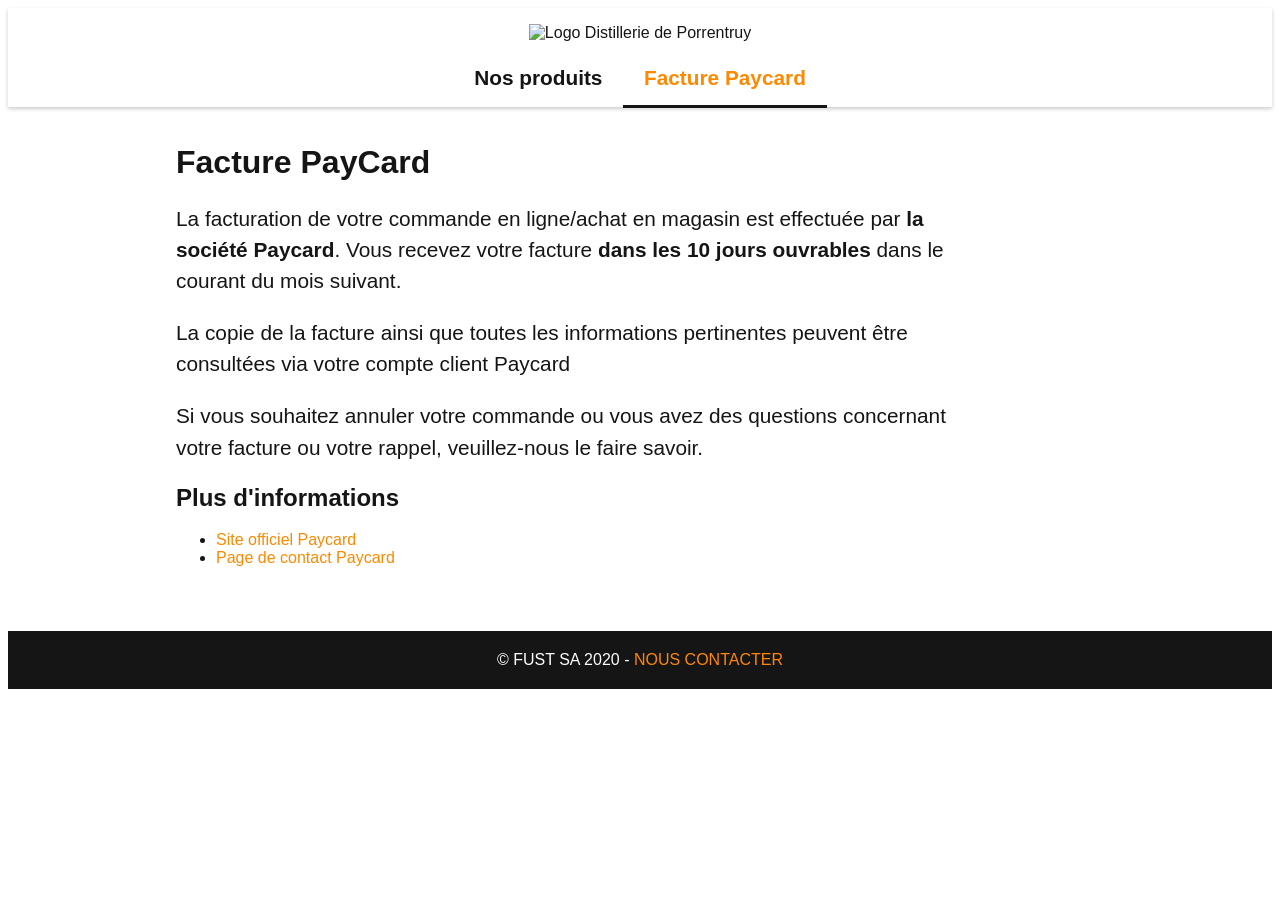
==== paycard.html @ 95aa3ba6 "[feat]: solution" ====
<!DOCTYPE html>
<html lang="fr"> <!-- Ne pas oublier de préciser la langue -->
<head>
    <!-- Encodage des caractères de la page -->
    <meta charset="UTF-8">
    <!-- viewport - Ajuste la taille de la page aux différents appareils : pc, mobiles, tablettes -->
    <meta name="viewport" content="width=device-width, initial-scale=1.0">
    <!-- Titre de la page. Visible dans l'onglet du navigateur -->
    <title>Paycard - Fust.ch</title>
    <!-- Auteur -->
    <meta name="author" content="Vanellope Von Schweetz">

    <!-- Styles -->
    <!-- Reset CSS redéfinit le style de toutes les balises  HTML -->
    <link rel="stylesheet" href="css/normalize.css">
    <!-- Feuille de style principale du site -->
    <link rel="stylesheet" href="css/main.css">
    <!-- Icône de base du site : FAVICON -->
    <link rel="icon" type="image/x-icon" href="favicon.ico" sizes="16x16">
</head>
<body>
<header>
    <img src="img/logo-fust.png"
         alt="Logo Distillerie de Porrentruy"
    >
    <nav>
        <ul>
            <li><a href="index.html">Nos produits</a></li>
            <li><a class="actif" href="paycard.html">Facture Paycard</a></li>
        </ul>
    </nav>
</header>
<main class="page-index">
    <h1>Facture PayCard</h1>
    <p>La facturation de votre commande en ligne/achat en magasin est effectuée par <strong>la société Paycard</strong>. Vous recevez votre facture
        <strong>dans les 10 jours ouvrables</strong> dans le courant du mois suivant.</p>
    <p>La copie de la facture ainsi que toutes les informations pertinentes peuvent être consultées via votre compte client Paycard</p>
    <p>Si vous souhaitez annuler votre commande ou vous avez des questions concernant votre facture ou votre rappel, veuillez-nous le faire savoir.</p>
    <h2>Plus d'informations</h2>
    <ul>
        <li><a href="https://www.paycard.ch/fr">Site officiel Paycard</a></li>
        <li><a href="https://www.paycard.ch/fr/contact">Page de contact Paycard</a></li>
    </ul>
</main>
<footer>
    <span>&copy; Fust SA 2020 - <a href="mailto:contact@fust.ch">Nous contacter</a></span>
</footer>
</body>
</html>
---- css/main.css ----
@import "normalize.css";

/********** STYLE GENERAL *********/
* {
    box-sizing: border-box;
}

html,
body {
    font-family: "Segoe UI", Arial, sans-serif;
    font-weight: 400;
    font-size: 1em;
    background: #fff;
    color: #151515;
}

h1, h2, h3, h4, h5, h6 {
    font-weight: 800;
}

img {
    max-width: 100%;
    height: auto;
}

a {
    text-decoration: none;
    color: #ff8800;
}

a:hover {
    color: #666666;
}
p {
    font-size: 1.3rem;
    line-height: 1.5;
    max-width: 800px;
}

/********** STYLE HEADER *********/
header {
    padding: 1rem;
    text-align: center;
    box-shadow: 0 2px 4px 0 rgba(0,0,0,.2);
}

header img {
    max-height: 80px;
    width: auto;
}

/********** STYLE NAVIGATION *********/

header nav ul {
    padding: 0;
    margin: 1.5rem 0 1px;
    list-style-type: none;
    display: flex;
    justify-content: center;
}

header nav a {
    font-weight: bold;
    font-size: 1.3rem;
    padding: .75em 1em;
    color: #151515;
}

header nav a.actif {
    color: #ff8800;
    border-bottom: 3px solid #151515;
}

header nav a:hover {
    border-bottom: 3px solid #151515;
    background-color: #eeeeee;
}

/********** STYLE CONTENU PRINCIPAL *********/
main {
    padding: 1rem;
    max-width: 960px;
    margin: 0 auto;
}

/********** PAGE NOS PRODUITS *********/
.produits {
    list-style-type: none;
    padding: 0;
    display: flex;
    flex-direction: row;
    justify-content: center;
    flex-wrap: wrap;
}

.produits li {
    padding: 2% 1rem;
    transition: all 0.2s ease-in-out;
    flex-basis: 50%;
}

.produits li:hover {
    transform: scale(1.03);
}

.produits figure {
    text-align: center;
    margin: 0;
    padding: 1.5rem .75rem;
    border: 2px solid #151515;
}

.produits figcaption {
    font-size: 1.2rem;
    line-height: 2;
}

.produits figcaption h2 {
    text-align: center;
    margin: .5em 0 0;
    line-height: 1.1;
    color: #ff8800;
}

/********** STYLE FOOTER *********/
footer {
    background-color: #151515;
    margin-top: 2rem;
    padding: 20px 40px;
    color: #ffffff;
    text-transform: uppercase;
    text-align: center;
}
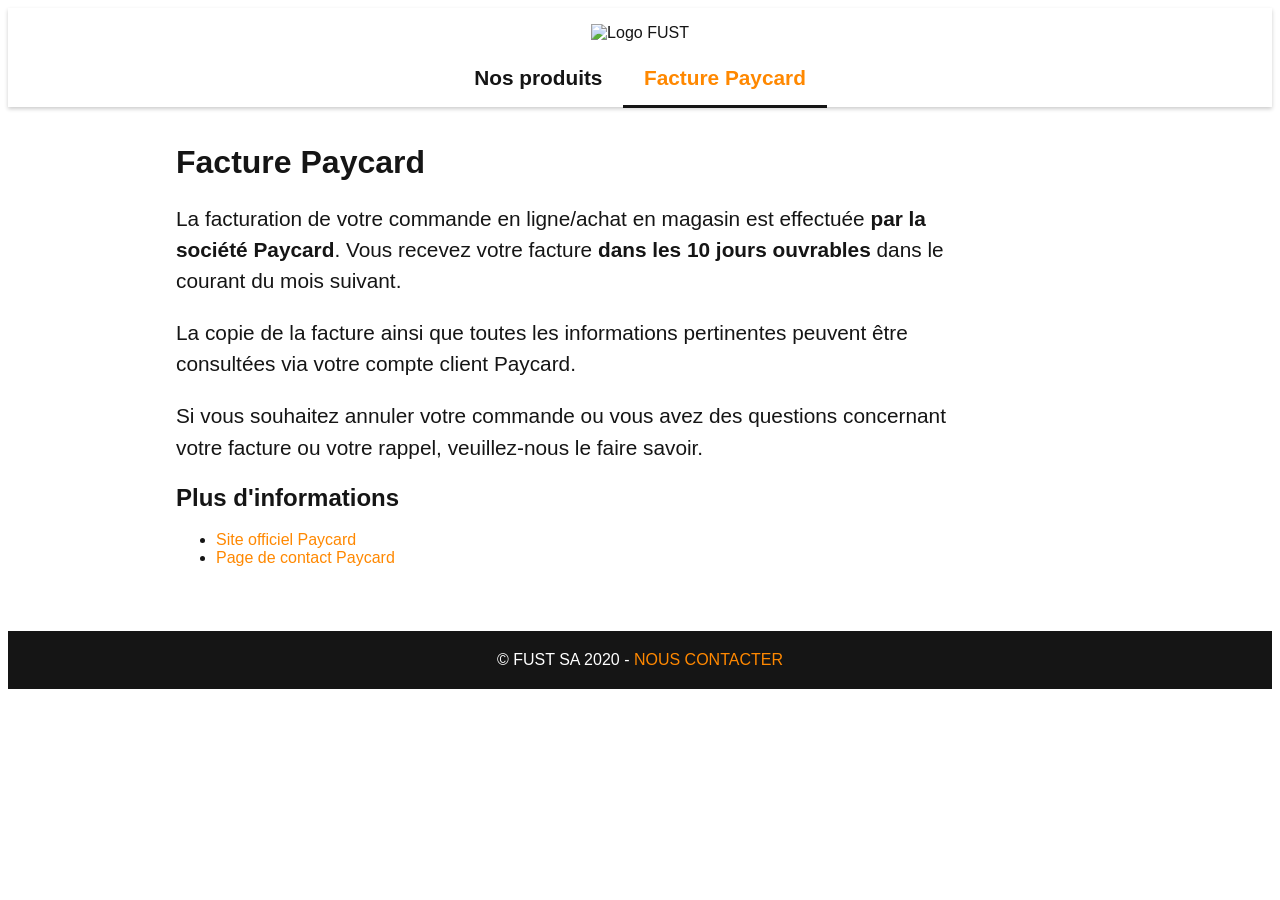
==== commit b423ef7e: "[feat]: démo en classe" ====
--- a/paycard.html
+++ b/paycard.html
@@ -21,7 +21,8 @@
 <body>
 <header>
     <img src="img/logo-fust.png"
-         alt="Logo Distillerie de Porrentruy"
+         alt="Logo FUST"
+         class="logo"
     >
     <nav>
         <ul>
@@ -31,19 +32,19 @@
     </nav>
 </header>
 <main class="page-index">
-    <h1>Facture PayCard</h1>
-    <p>La facturation de votre commande en ligne/achat en magasin est effectuée par <strong>la société Paycard</strong>. Vous recevez votre facture
+    <h1>Facture Paycard</h1>
+    <p>La facturation de votre commande en ligne/achat en magasin est effectuée <strong>par la société Paycard</strong>. Vous recevez votre facture
         <strong>dans les 10 jours ouvrables</strong> dans le courant du mois suivant.</p>
-    <p>La copie de la facture ainsi que toutes les informations pertinentes peuvent être consultées via votre compte client Paycard</p>
+    <p>La copie de la facture ainsi que toutes les informations pertinentes peuvent être consultées via votre compte client Paycard.</p>
     <p>Si vous souhaitez annuler votre commande ou vous avez des questions concernant votre facture ou votre rappel, veuillez-nous le faire savoir.</p>
     <h2>Plus d'informations</h2>
     <ul>
-        <li><a href="https://www.paycard.ch/fr">Site officiel Paycard</a></li>
+        <li><a href="https://www.paycard.ch/fr/">Site officiel Paycard</a></li>
         <li><a href="https://www.paycard.ch/fr/contact">Page de contact Paycard</a></li>
     </ul>
 </main>
 <footer>
-    <span>&copy; Fust SA 2020 - <a href="mailto:contact@fust.ch">Nous contacter</a></span>
+    &copy; Fust SA 2020 - <a href="mailto:contact@fust.ch">Nous contacter</a>
 </footer>
 </body>
 </html>
--- a/css/main.css
+++ b/css/main.css
@@ -31,6 +31,7 @@
 a:hover {
     color: #666666;
 }
+
 p {
     font-size: 1.3rem;
     line-height: 1.5;
@@ -46,7 +47,6 @@
 
 header img {
     max-height: 80px;
-    width: auto;
 }
 
 /********** STYLE NAVIGATION *********/
@@ -88,9 +88,8 @@
     list-style-type: none;
     padding: 0;
     display: flex;
-    flex-direction: row;
+    flex-wrap: wrap;
     justify-content: center;
-    flex-wrap: wrap;
 }
 
 .produits li {
@@ -125,9 +124,12 @@
 /********** STYLE FOOTER *********/
 footer {
     background-color: #151515;
+    color: #ffffff;
     margin-top: 2rem;
     padding: 20px 40px;
-    color: #ffffff;
+    text-align: center;
     text-transform: uppercase;
-    text-align: center;
 }
+
+
+
